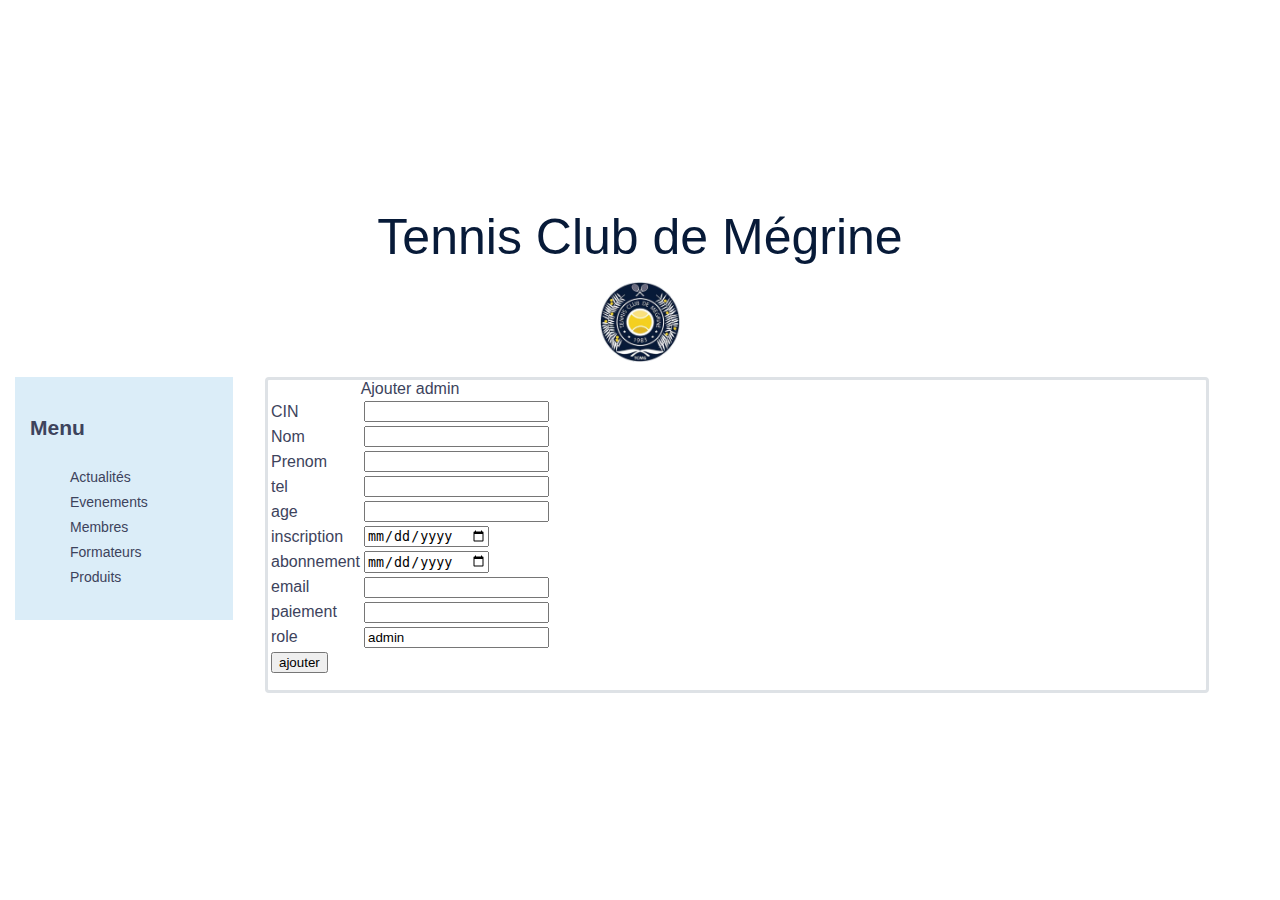
==== view/ajouteradmin.html @ 86f86584 "membre actu event form" ====
<html>
                <head>
                    <meta charset="UTF-8">
                    <link type="text/css" rel="stylesheet" href="style.css">
                </head>
                <body>
                    <div class="entete">
                        <p>Tennis Club de Mégrine</p>
                        <img class="logo" src="logo.png" width="80"></br>
                    </div>
                    <div class="page">
                        
                        <div class="menu">
                            <h2>Menu</h2>
                            <ul>
                                <li><a href="actualites.php">Actualités</a></li>
                                <li><a href="evenements.php">Evenements</a></li>
                                <li><a href="membres.php">Membres</a></li>
                                <li><a href="formateurs.php">Formateurs</a></li>
                                <li><a href="produits.php">Produits</a></li>
                            </ul>
                        </div>
                        <div class="content">
                            <form method="POST" action="ajouter.php">
                                <table>
                                    <caption>Ajouter admin</caption>
                                    <tr>
                                        <td>CIN</td>
                                        <td><input type="number" name="cin"></td>
                                    </tr>
                                    <tr>
                                        <td>Nom</td>
                                        <td><input type="text" name="nom"></td>
                                    </tr>
                                    <tr>
                                        <td>Prenom</td>
                                        <td><input type="text" name="prenom"></td>
                                    </tr>
                                    <tr>
                                        <td>tel</td>
                                        <td><input type="number" name="tel"></td>
                                    </tr>
                                    <tr>
                                        <td>age</td>
                                        <td><input type="text" name="age"></td>
                                    </tr>
                                    <tr>
                                        <td>inscription</td>
                                        <td><input type="date" name="inscription"></td>
                                    </tr>
                                    <tr>
                                        <td>abonnement</td>
                                        <td><input type="date" name="abonnement"></td>
                                    </tr>
                                    <tr>
                                        <td>email</td>
                                        <td><input type="text" name="email"></td>
                                    </tr>
                                    <tr>
                                        <td>paiement</td>
                                        <td><input type="text" name="paiement"></td>
                                    </tr>
                                    <tr>
                                        <td>role</td>
                                        <td><input type="text" name="role" value="admin" readonly></td>
                                    </tr>
                                    <tr>
                                        <td><input type="submit" name="ajouter" value="ajouter"></td>
                                    </tr>
                                </table>
                            </form>
                        </div>
                    </div>
                    
                </body>
            </html>
---- view/style.css ----
body {
    font-family: "Open Sans", Arial, sans-serif;
    font-size: 14px;
    line-height: 1.8;
    font-weight: 300;
    color: #3d435c;
    box-sizing: border-box;
    align-content: center;
    margin: 0;
}
.page{
    margin: 15px;
}
.entete{
    text-align: center;
}
p{
    font-size: 50px!important;
    color: #071a38;
    margin-bottom: 0px;
}
.menu ul {
    list-style: none;
}
.menu{
    width: 15%;
    float: left;
    line-height: 1.8;
    background-color: rgb(219, 237, 248);
    padding: 15px;
}
.menu a{
    text-decoration: none;
    color: #3d435c;
}
.menu a:hover{
    text-decoration: none;
    color: #f4d020;
}
.content{
    text-align: center;
    width: 75%;
    margin-left: 20%;
    border: 3px solid #dee2e6!important;
    border-radius: 0.25rem!important;
}
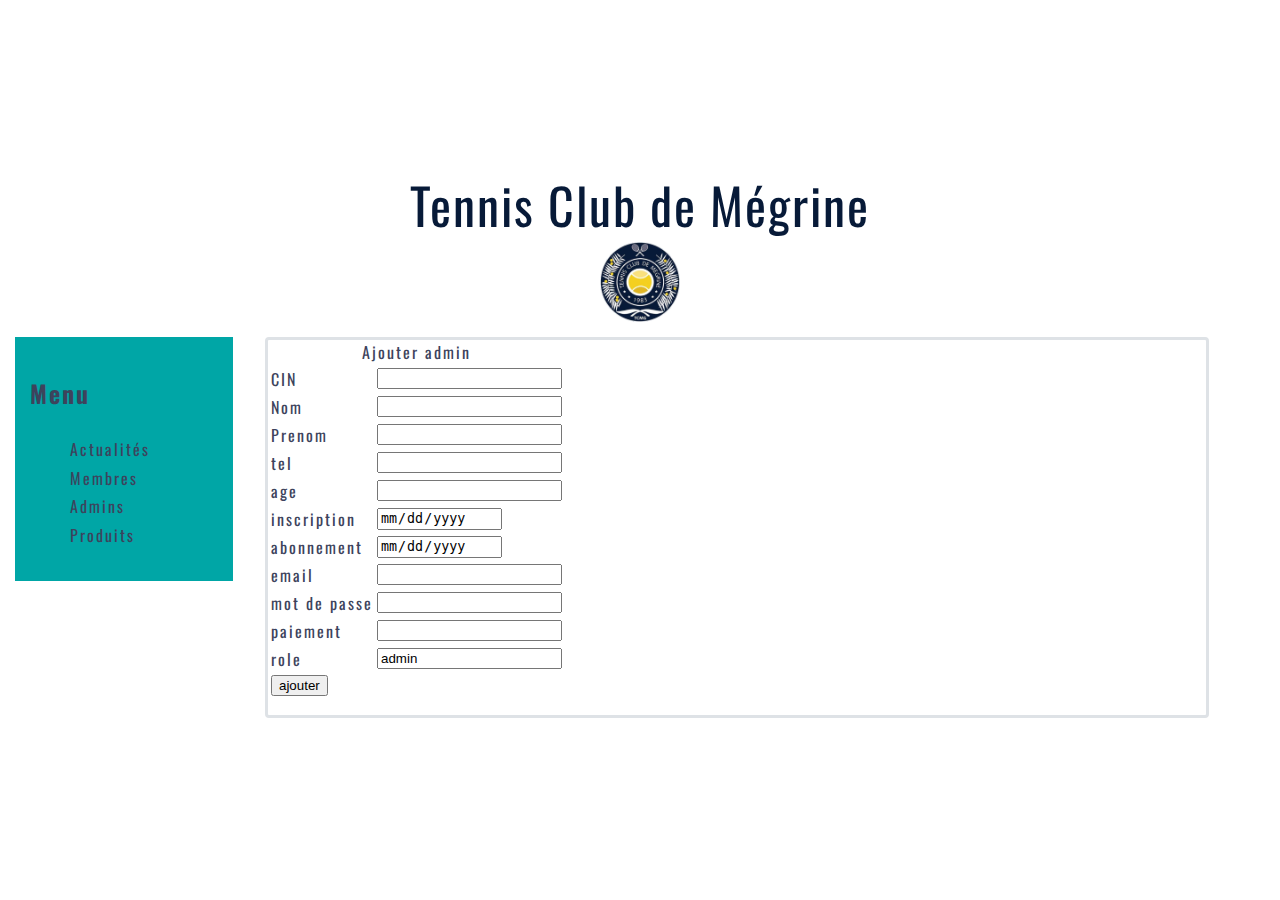
==== commit 2756764f: "update" ====
--- a/view/ajouteradmin.html
+++ b/view/ajouteradmin.html
@@ -14,10 +14,9 @@
                         <div class="menu">
                             <h2>Menu</h2>
                             <ul>
-                                <li><a href="actualites.php">Actualités</a></li>
-                                <li><a href="evenements.php">Evenements</a></li>
+                                <li><a href="actualité.php">Actualités</a></li>
                                 <li><a href="membres.php">Membres</a></li>
-                                <li><a href="formateurs.php">Formateurs</a></li>
+                                <li><a href="admins.php">Admins</a></li>
                                 <li><a href="produits.php">Produits</a></li>
                             </ul>
                         </div>
@@ -47,19 +46,23 @@
                                     </tr>
                                     <tr>
                                         <td>inscription</td>
-                                        <td><input type="date" name="inscription"></td>
+                                        <td><input type="date" name="inscription" readonly></td>
                                     </tr>
                                     <tr>
                                         <td>abonnement</td>
-                                        <td><input type="date" name="abonnement"></td>
+                                        <td><input type="date" name="abonnement" readonly></td>
                                     </tr>
                                     <tr>
                                         <td>email</td>
                                         <td><input type="text" name="email"></td>
                                     </tr>
                                     <tr>
+                                        <td>mot de passe</td>
+                                        <td><input type="password" name="mdp"></td>
+                                    </tr>
+                                    <tr>
                                         <td>paiement</td>
-                                        <td><input type="text" name="paiement"></td>
+                                        <td><input type="text" name="paiement" readonly></td>
                                     </tr>
                                     <tr>
                                         <td>role</td>
--- a/view/style.css
+++ b/view/style.css
@@ -1,8 +1,13 @@
+@import url(https://fonts.googleapis.com/css?family=Oswald:300,400,700);
+@import url(https://fonts.googleapis.com/css?family=Source+Sans+Pro:200,300,400,600,700,900,200italic,300italic,400italic,600italic,700italic,900italic);
+
 body {
-    font-family: "Open Sans", Arial, sans-serif;
-    font-size: 14px;
-    line-height: 1.8;
-    font-weight: 300;
+    font-family:'Oswald', sans-serif !important;
+    font-size:16px; 
+    line-height:1.5 !important; 
+    font-weight:400 ; 
+    letter-spacing:2px !important;
+
     color: #3d435c;
     box-sizing: border-box;
     align-content: center;
@@ -26,7 +31,7 @@
     width: 15%;
     float: left;
     line-height: 1.8;
-    background-color: rgb(219, 237, 248);
+    background-color: #00A6A6;
     padding: 15px;
 }
 .menu a{
